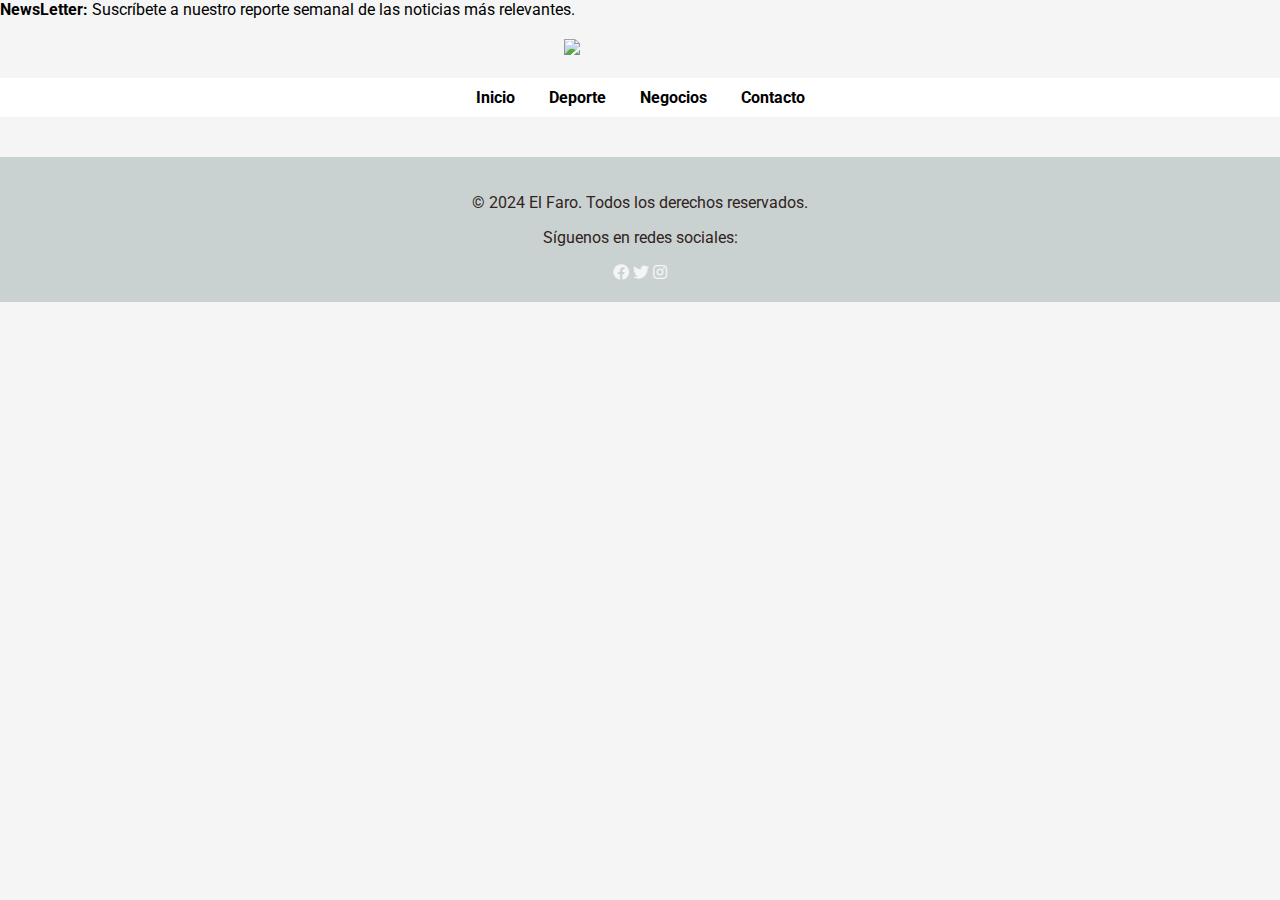
==== Boletin.html @ a453b497 "Update Boletin.html" ====
<!DOCTYPE html>
<html lang="es">
<head>
    <meta charset="UTF-8">
    <meta name="viewport" content="width=device-width, initial-scale=1.0">
    <title>El Faro</title>
    <link rel="stylesheet" href="styles.css">
    <link rel="stylesheet" href="styles.scss">
    <link rel="stylesheet" href="https://cdn.jsdelivr.net/npm/bulma@0.9.3/css/bulma.min.css">
    <link rel="stylesheet" href="https://cdnjs.cloudflare.com/ajax/libs/font-awesome/5.15.4/css/all.min.css">
    <link rel="preconnect" href="https://fonts.googleapis.com">
    <link rel="preconnect" href="https://fonts.gstatic.com" crossorigin>
    <link href="https://fonts.googleapis.com/css2?family=Roboto:wght@400;700&display=swap" rel="stylesheet">
    <script src="https://code.jquery.com/jquery-3.6.0.min.js"></script>
    
</head>
<body>

    <!-- Sección superior de avisos -->
    <div class="notification is-info is-marginless">
        <strong>NewsLetter:</strong> Suscríbete a nuestro reporte semanal de las noticias más relevantes.
    </div>
    

    <header class="navbar is-primary">
            <div class="container is-flex is-flex-direction-column is-align-items-center">
            <!-- Logo arriba -->
            <div class="navbar-brand">
                <a class="navbar-item" href="index.html">
                <img src="EL FARO_transparent-.png" 
                alt="Logotipo de El Faro" 
                class="is-fullwidth" 
                style="max-height: 300px;">
                </a>
            </div>
            <!-- Reloj abajo -->
            <div class="navbar-item">
                <div id="reloj" class="is-size-5 has-text-white"></div>
            </div>
            </div>
     </header>
   
       
    <!-- Menú de navegación -->
    
    <nav class="tabs is-centered is-boxed is-mobile">
        <ul>
            <li class="is-active"><a href="index.html">Inicio</a></li>
            <li><a href="Deportes.html">Deporte</a></li>
            <li><a href="#negocios">Negocios</a></li>
            <li><a href="#contacto">Contacto</a></li>
        </ul>
    </nav>
    <section id="suscripcion" class="section">
        <div class="container">
            <h2 class="title">Suscríbete a nuestro boletín</h2>
            <form>
                <div class="field">
                    <label class="label" for="nombre">Nombre:</label>
                    <div class="control">
                        <input class="input" type="text" id="nombre" placeholder="Ingresa tu nombre" required>
                    </div>
                </div>
    
                <div class="field">
                    <label class="label" for="email">Correo electrónico:</label>
                    <div class="control">
                        <input class="input" type="email" id="email" placeholder="Ingresa tu correo electrónico" required>
                    </div>
                </div>
    
                <div class="field">
                    <div class="control">
                        <label class="checkbox">
                            <input type="checkbox" required>
                            Acepto los <a href="#">términos y condiciones</a>
                        </label>
                    </div>
                </div>
    
                <div class="control">
                    <button class="button is-primary" type="submit">Suscribirse</button>
                </div>
            </form>
        </div>
    </section>
    

    
    <!-- Sección de Contacto -->
    <section id="contacto" class="section">
        <div class="container">
            <h2 class="title">Contacto</h2>
            <form>
                <div class="field">
                    <label class="label" for="nombre">Nombre:</label>
                    <div class="control">
                        <input class="input" type="text" id="nombre" placeholder="Ingresa tu nombre" required>
                    </div>
                </div>
    
                <div class="field">
                    <label class="label" for="email">Correo electrónico:</label>
                    <div class="control">
                        <input class="input" type="email" id="email" placeholder="Ingresa tu correo" required>
                    </div>
                </div>
    
                <div class="field">
                    <label class="label" for="mensaje">Mensaje:</label>
                    <div class="control">
                        <textarea class="textarea" id="mensaje" placeholder="Escribe tu mensaje" required></textarea>
                    </div>
                </div>
    
                <div class="control">
                    <button class="button is-primary" type="submit">Enviar</button>
                </div>
            </form>
        </div>
    </section>
    

    <!-- Footer -->
    <footer class="footer">
        <div class="content has-text-centered">
            <p>&copy; 2024 El Faro. Todos los derechos reservados.</p>
            <p>Síguenos en redes sociales:</p>
            <a href="#"><i class="fab fa-facebook"></i></a>
            <a href="#"><i class="fab fa-twitter"></i></a>
            <a href="#"><i class="fab fa-instagram"></i></a>
        </div>
    </footer>

    <script src="script.js"></script>
</body>
</html>
---- styles.css ----
body {
    font-family: 'Roboto', sans-serif;
    background-color: #f5f5f5;
    margin: 0;
    padding: 0;
}

header {
    text-align: center;
    padding: 20px;
    position: relative;
}

h1, h2, h3 {
    font-weight: 700;
}

p, a {
    font-weight: 400;
}

nav ul {
    list-style-type: none;
    padding: 0;
    margin: 0;
    text-align: center;
    background-color: #ffffff;
    padding: 10px 0;
}

nav ul li {
    display: inline;
    margin: 0 15px;
}

nav ul li a {
    text-decoration: none;
    color: #000;
    font-weight: bold;
}

table {
    width: 100%;
    border-collapse: separate;
    border-spacing: 15px;
}

table td {
    background-color: #ffffff;
    padding: 15px;
    border-radius: 8px;
    transition: background-color 0.3s ease, color 0.3s ease;
}

table td:hover {
    background-color: #000000;
    color: #ffffff;
}

a {
    text-decoration: underline;
    color: whitesmoke;
}

a:hover {
    font-weight: bold;
    text-decoration: none;
}

footer {
    background-color: #c9d2d0;
    color: #31231e;
    text-align: center;
    padding: 20px;
    margin-top: 40px;
}

#reloj {
    font-size: 20px;
    position: absolute;
    right: 20px;
    top: 20px;
}

form {
    margin: 20px 0;
}

.descripcion {
    display: none; /* Ocultamos las descripciones por defecto */
    padding-top: 10px;
}

.titulo:hover {
    cursor: pointer;
    text-decoration: underline;
}

.titulo {
    transition: color 0.3s ease;
}

.titulo:hover {
    color: #007BFF;
}

.titulo-seccion:hover {
    cursor: pointer;
    color: #007BFF;
}

section {
    display: none; /* Ocultar secciones por defecto */
    padding-top: 10px;
}
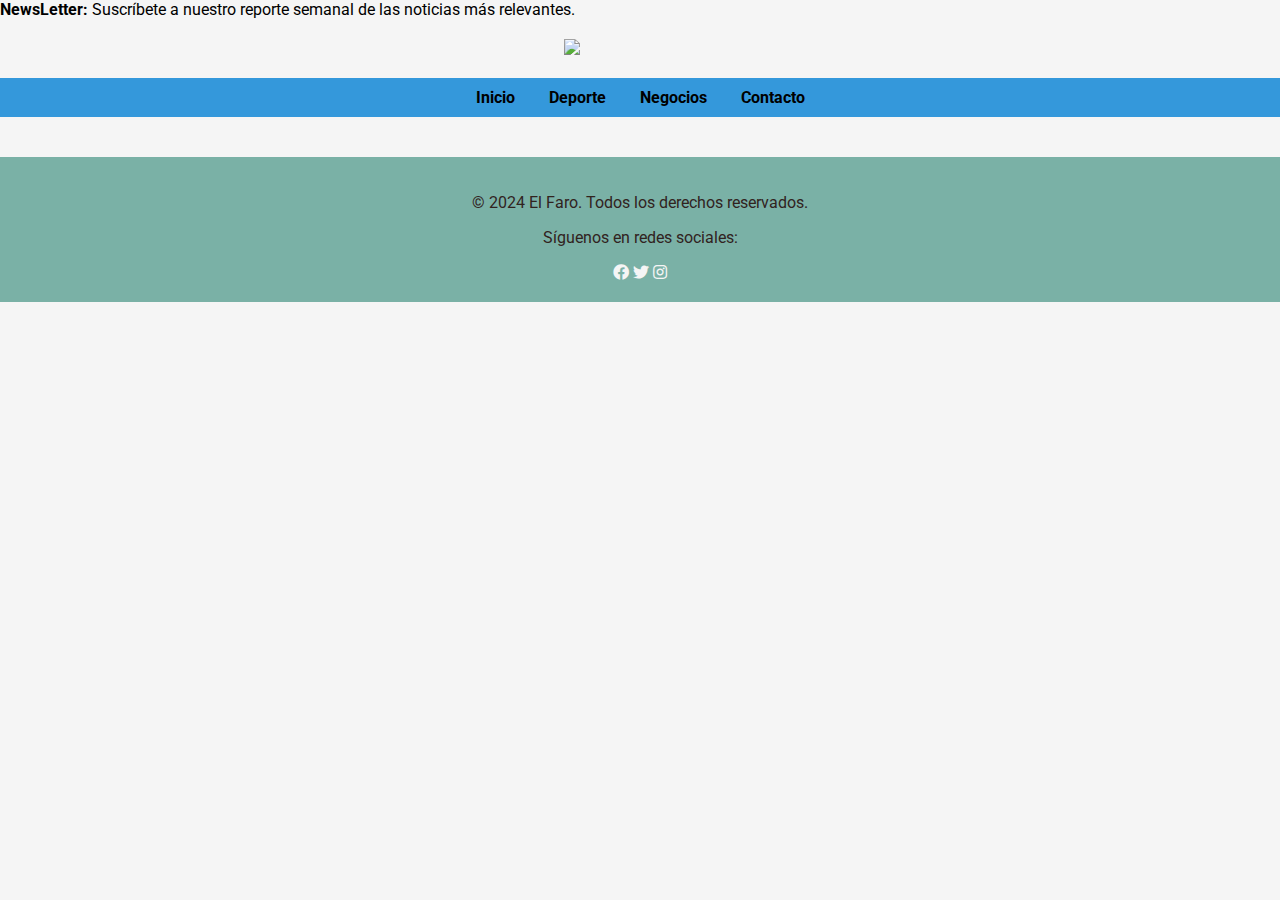
==== commit f4f3d001: "Add files via upload" ====
--- a/Boletin.html
+++ b/Boletin.html
@@ -27,7 +27,7 @@
             <!-- Logo arriba -->
             <div class="navbar-brand">
                 <a class="navbar-item" href="index.html">
-                <img src="EL FARO_transparent-.png" 
+                <img src="C:/Users/Javier/Desktop/gpt/EL FARO_transparent-.png" 
                 alt="Logotipo de El Faro" 
                 class="is-fullwidth" 
                 style="max-height: 300px;">
@@ -47,7 +47,7 @@
         <ul>
             <li class="is-active"><a href="index.html">Inicio</a></li>
             <li><a href="Deportes.html">Deporte</a></li>
-            <li><a href="#negocios">Negocios</a></li>
+            <li><a href="index.html#negocios">Negocios</a></li>
             <li><a href="#contacto">Contacto</a></li>
         </ul>
     </nav>
--- a/styles.css
+++ b/styles.css
@@ -1,3 +1,5 @@
+
+
 body {
     font-family: 'Roboto', sans-serif;
     background-color: #f5f5f5;
@@ -5,14 +7,17 @@
     padding: 0;
 }
 
+
 header {
     text-align: center;
     padding: 20px;
     position: relative;
 }
 
+
 h1, h2, h3 {
     font-weight: 700;
+    
 }
 
 p, a {
@@ -27,6 +32,11 @@
     background-color: #ffffff;
     padding: 10px 0;
 }
+.tabs ul {
+    background-color: #3498db; /* Cambia el fondo de la barra de pestañas */
+}
+
+
 
 nav ul li {
     display: inline;
@@ -39,6 +49,7 @@
     font-weight: bold;
 }
 
+/*
 table {
     width: 100%;
     border-collapse: separate;
@@ -56,6 +67,7 @@
     background-color: #000000;
     color: #ffffff;
 }
+*/
 
 a {
     text-decoration: underline;
@@ -68,43 +80,42 @@
 }
 
 footer {
-    background-color: #c9d2d0;
+    background-color: #7ab1a6;
     color: #31231e;
     text-align: center;
     padding: 20px;
     margin-top: 40px;
 }
 
-#reloj {
+/*#reloj {
     font-size: 20px;
     position: absolute;
     right: 20px;
     top: 20px;
-}
+}*/
 
 form {
     margin: 20px 0;
 }
 
-.descripcion {
+.description {
     display: none; /* Ocultamos las descripciones por defecto */
     padding-top: 10px;
 }
 
-.titulo:hover {
+
+
+.title {
+    transition: color 0.3s ease;
+}
+
+.title:hover {
+    color: #007BFF;
     cursor: pointer;
     text-decoration: underline;
 }
 
-.titulo {
-    transition: color 0.3s ease;
-}
-
-.titulo:hover {
-    color: #007BFF;
-}
-
-.titulo-seccion:hover {
+.title-section:hover {
     cursor: pointer;
     color: #007BFF;
 }
@@ -113,3 +124,34 @@
     display: none; /* Ocultar secciones por defecto */
     padding-top: 10px;
 }
+
+
+
+
+.articulo-miniatura {
+    padding: 1rem;
+    /*border: 1px solid #dbdbdb; /* Borde ligero */
+    transition: background-color 0.3s, box-shadow 0.3s; /* Transición suave */
+}
+
+.articulo-miniatura:hover {
+    background-color: #f5f5f5; /* Cambia el color de fondo al pasar el cursor */
+    box-shadow: 0px 4px 10px rgba(0, 0, 0, 0.2); /* Añade una sombra */
+}
+
+.articulo-miniatura h3:hover{
+    color: #007BFF;
+    cursor: pointer;
+    text-decoration: underline;
+}
+.column:hover{
+    background-color: #e8eef5; /* Cambia el color de fondo al pasar el cursor */
+    box-shadow: 0px 4px 10px rgba(0, 0, 0, 0.2); /* Añade una sombra */
+    transition: background-color 0.3s, box-shadow 0.3s; /* Transición suave */
+
+}
+
+.column a:hover {
+    background-color: #f5f5f5; /* Cambia el color de fondo al hacer hover */
+    text-decoration: none; /* Elimina el subrayado en hover */
+}